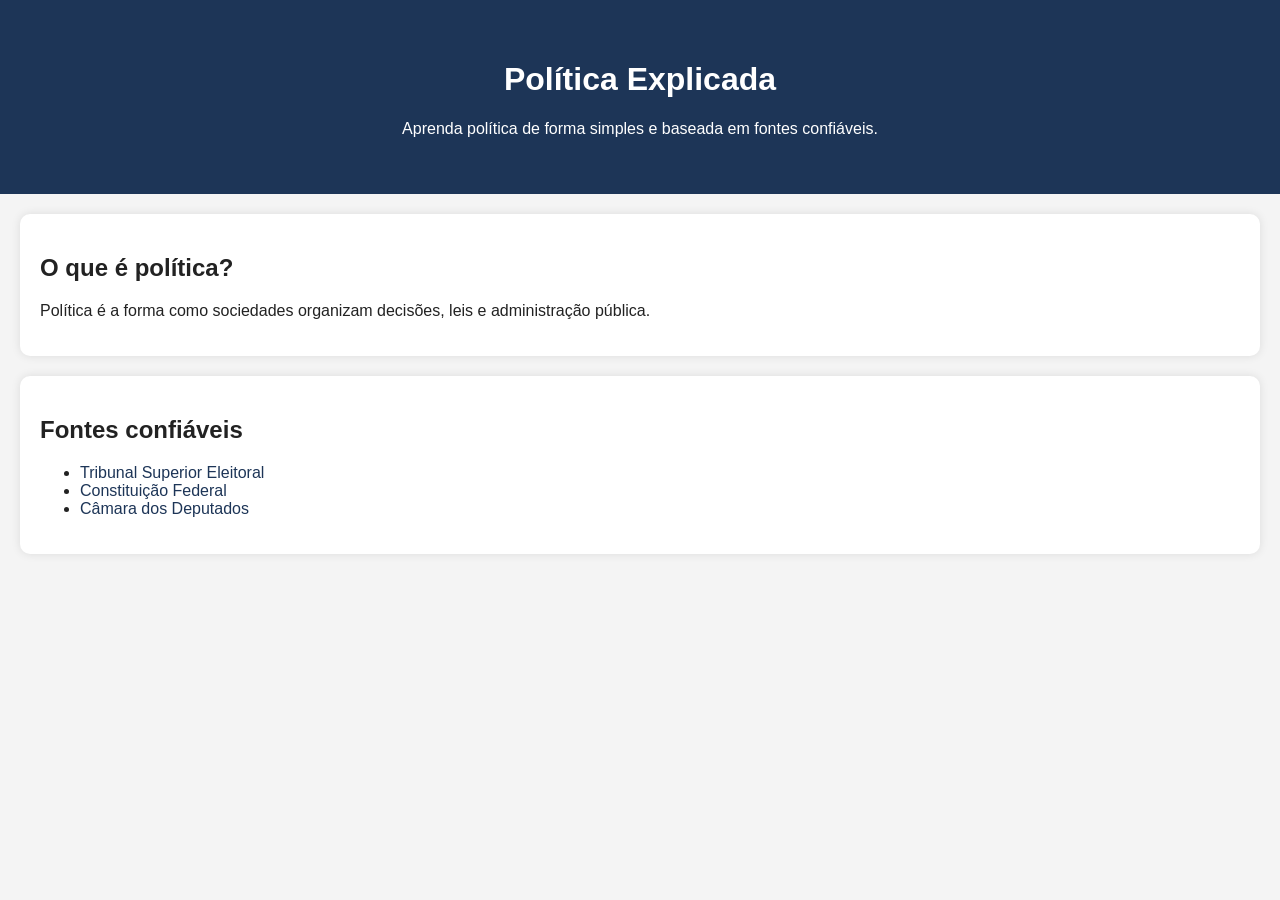
==== index.html @ c281c6ed "Primeiro site" ====
<!DOCTYPE html>
<html lang="pt-BR">
<head>
  <meta charset="UTF-8">
  <meta name="viewport" content="width=device-width, initial-scale=1.0">
  <title>Política Explicada</title>

  <link rel="stylesheet" href="style.css">
</head>
<body>

  <header>
    <h1>Política Explicada</h1>

    <p>
      Aprenda política de forma simples e baseada em fontes confiáveis.
    </p>
  </header>

  <main>

    <section class="card">
      <h2>O que é política?</h2>

      <p>
        Política é a forma como sociedades organizam decisões,
        leis e administração pública.
      </p>
    </section>

    <section class="card">
      <h2>Fontes confiáveis</h2>

      <ul>
        <li>
          <a href="https://www.tse.jus.br" target="_blank">
            Tribunal Superior Eleitoral
          </a>
        </li>

        <li>
          <a href="https://www.planalto.gov.br" target="_blank">
            Constituição Federal
          </a>
        </li>

        <li>
          <a href="https://www.camara.leg.br" target="_blank">
            Câmara dos Deputados
          </a>
        </li>
      </ul>
    </section>

  </main>

  <script src="script.js"></script>

</body>
</html>
---- style.css ----
body {
  margin: 0;
  font-family: Arial, sans-serif;
  background: #f4f4f4;
  color: #222;
}

header {
  background: #1d3557;
  color: white;
  padding: 40px;
  text-align: center;
}

main {
  padding: 20px;
}

.card {
  background: white;
  padding: 20px;
  margin-bottom: 20px;
  border-radius: 10px;
  box-shadow: 0 0 10px rgba(0,0,0,0.1);
}

a {
  color: #1d3557;
  text-decoration: none;
}

a:hover {
  text-decoration: underline;
}
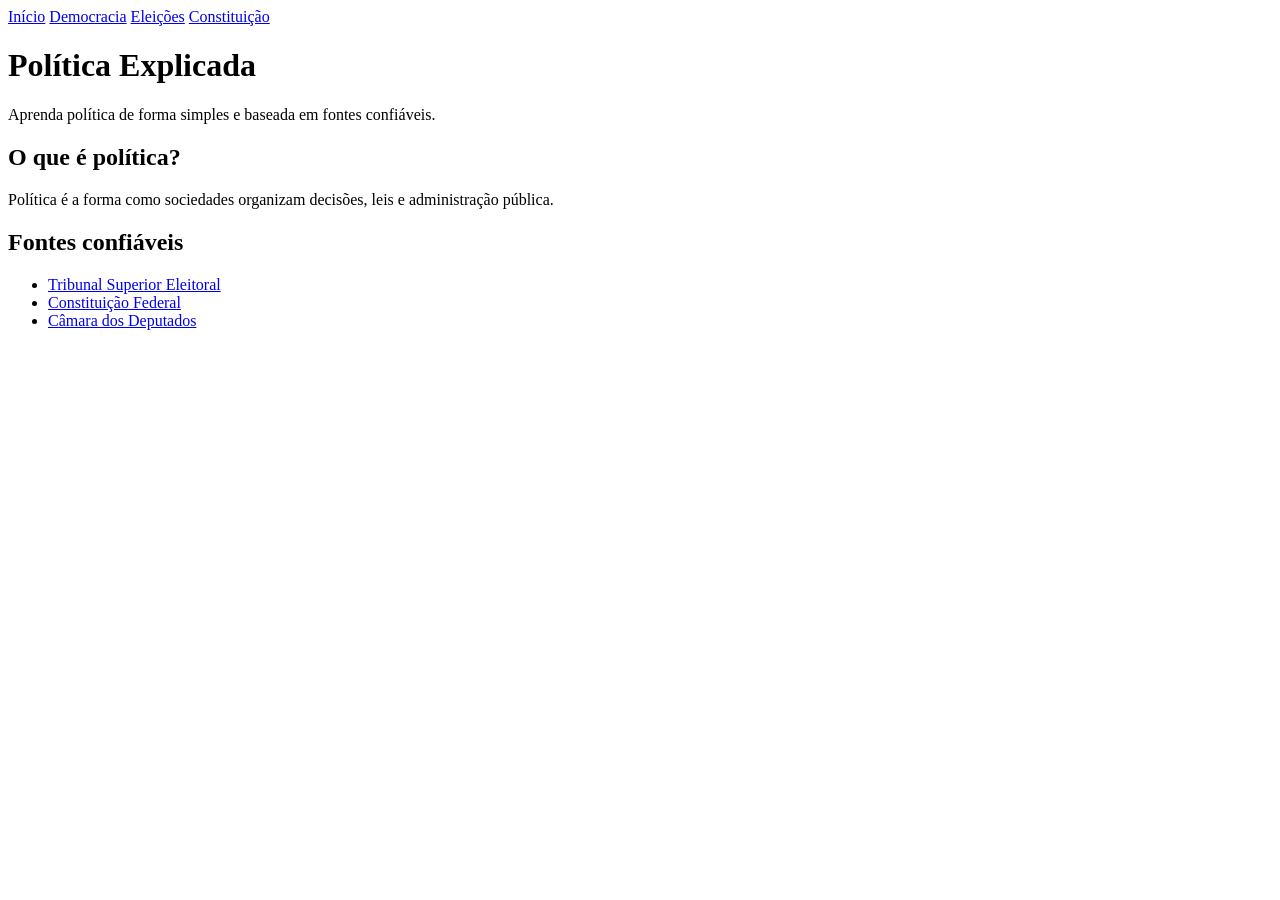
==== commit c9d1318e: "Atualizei o menu de navegação" ====
--- a/index.html
+++ b/index.html
@@ -5,9 +5,18 @@
   <meta name="viewport" content="width=device-width, initial-scale=1.0">
   <title>Política Explicada</title>
 
-  <link rel="stylesheet" href="style.css">
+  <link rel="stylesheet" href="css/style.css">
 </head>
 <body>
+  <nav>
+  <a href="index.html">Início</a>
+
+  <a href="democracia.html">Democracia</a>
+
+  <a href="eleicoes.html">Eleições</a>
+
+  <a href="constituicao.html">Constituição</a>
+</nav>
 
   <header>
     <h1>Política Explicada</h1>
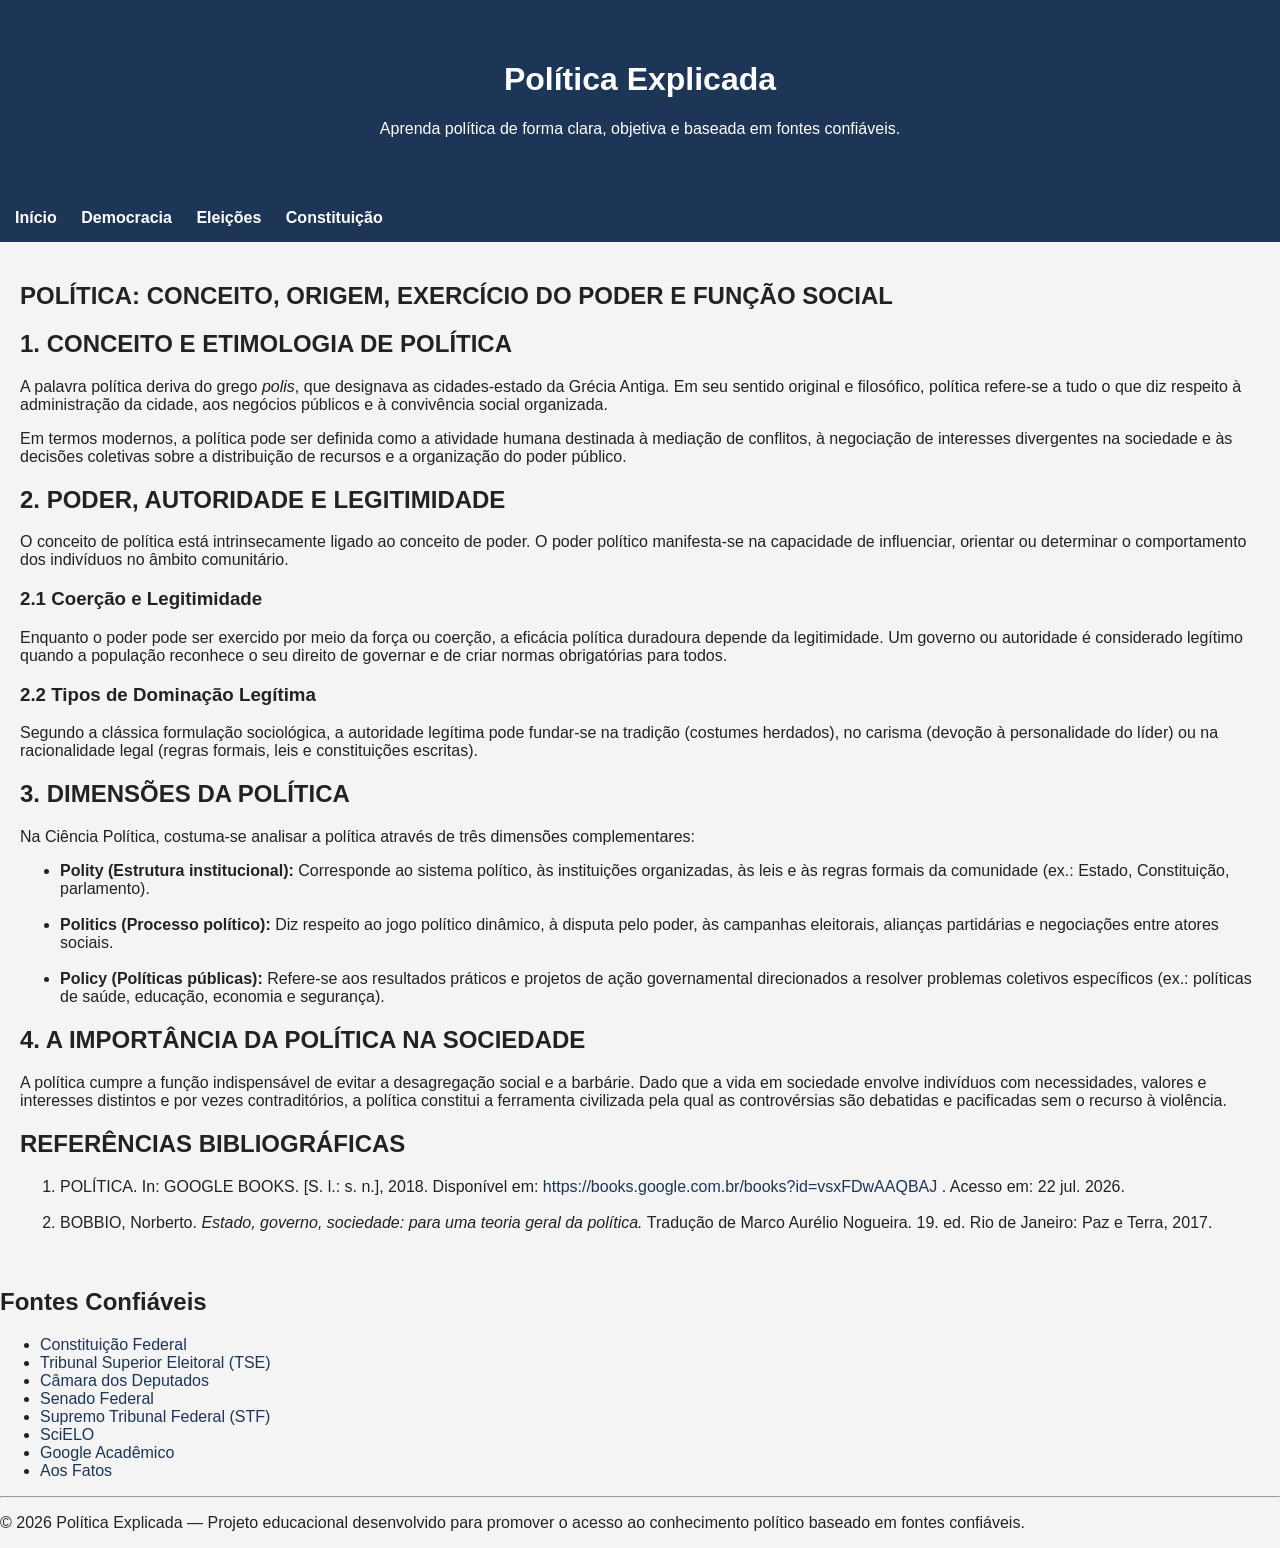
==== commit de9d7c3a: "Adiciona conteúdo das páginas democracia, eleições e constituição" ====
--- a/index.html
+++ b/index.html
@@ -1,69 +1,249 @@
 <!DOCTYPE html>
 <html lang="pt-BR">
+
 <head>
-  <meta charset="UTF-8">
-  <meta name="viewport" content="width=device-width, initial-scale=1.0">
-  <title>Política Explicada</title>
-
-  <link rel="stylesheet" href="css/style.css">
+    <meta charset="UTF-8">
+    <meta name="viewport" content="width=device-width, initial-scale=1.0">
+
+    <title>Política Explicada</title>
+
+    <link rel="stylesheet" href="css/style.css">
 </head>
+
 <body>
-  <nav>
-  <a href="index.html">Início</a>
-
-  <a href="democracia.html">Democracia</a>
-
-  <a href="eleicoes.html">Eleições</a>
-
-  <a href="constituicao.html">Constituição</a>
+
+<header>
+
+    <h1>Política Explicada</h1>
+
+    <p>
+        Aprenda política de forma clara, objetiva e baseada em fontes confiáveis.
+    </p>
+
+</header>
+
+<nav>
+
+    <a href="index.html">Início</a>
+
+    <a href="democracia.html">Democracia</a>
+
+    <a href="eleicoes.html">Eleições</a>
+
+    <a href="constituicao.html">Constituição</a>
+
 </nav>
 
-  <header>
-    <h1>Política Explicada</h1>
-
-    <p>
-      Aprenda política de forma simples e baseada em fontes confiáveis.
-    </p>
-  </header>
-
-  <main>
-
-    <section class="card">
-      <h2>O que é política?</h2>
-
-      <p>
-        Política é a forma como sociedades organizam decisões,
-        leis e administração pública.
-      </p>
+<main>
+
+<section>
+
+    <h1>POLÍTICA: CONCEITO, ORIGEM, EXERCÍCIO DO PODER E FUNÇÃO SOCIAL</h1>
+
+</section>
+
+<section>
+
+    <h2>1. CONCEITO E ETIMOLOGIA DE POLÍTICA</h2>
+
+    <p>
+        A palavra política deriva do grego <em>polis</em>, que designava as cidades-estado da Grécia
+        Antiga. Em seu sentido original e filosófico, política refere-se a tudo o que diz respeito à
+        administração da cidade, aos negócios públicos e à convivência social organizada.
+    </p>
+
+    <p>
+        Em termos modernos, a política pode ser definida como a atividade humana destinada
+        à mediação de conflitos, à negociação de interesses divergentes na sociedade e às decisões
+        coletivas sobre a distribuição de recursos e a organização do poder público.
+    </p>
+
+</section>
+
+<section>
+
+    <h2>2. PODER, AUTORIDADE E LEGITIMIDADE</h2>
+
+    <p>
+        O conceito de política está intrinsecamente ligado ao conceito de poder. O poder
+        político manifesta-se na capacidade de influenciar, orientar ou determinar o comportamento
+        dos indivíduos no âmbito comunitário.
+    </p>
+
+    <h3>2.1 Coerção e Legitimidade</h3>
+
+    <p>
+        Enquanto o poder pode ser exercido por meio da força ou coerção, a eficácia política
+        duradoura depende da legitimidade. Um governo ou autoridade é considerado legítimo
+        quando a população reconhece o seu direito de governar e de criar normas obrigatórias para
+        todos.
+    </p>
+
+    <h3>2.2 Tipos de Dominação Legítima</h3>
+
+    <p>
+        Segundo a clássica formulação sociológica, a autoridade legítima pode fundar-se na
+        tradição (costumes herdados), no carisma (devoção à personalidade do líder) ou na
+        racionalidade legal (regras formais, leis e constituições escritas).
+    </p>
+
+</section>
+
+<section>
+
+    <h2>3. DIMENSÕES DA POLÍTICA</h2>
+
+    <p>
+        Na Ciência Política, costuma-se analisar a política através de três dimensões
+        complementares:
+    </p>
+
+    <ul>
+
+        <li>
+            <strong>Polity (Estrutura institucional):</strong>
+            Corresponde ao sistema político, às instituições organizadas,
+            às leis e às regras formais da comunidade
+            (ex.: Estado, Constituição, parlamento).
+        </li>
+
+        <br>
+
+        <li>
+            <strong>Politics (Processo político):</strong>
+            Diz respeito ao jogo político dinâmico, à disputa pelo poder,
+            às campanhas eleitorais, alianças partidárias e negociações
+            entre atores sociais.
+        </li>
+
+        <br>
+
+        <li>
+            <strong>Policy (Políticas públicas):</strong>
+            Refere-se aos resultados práticos e projetos de ação
+            governamental direcionados a resolver problemas coletivos específicos
+            (ex.: políticas de saúde, educação, economia e segurança).
+        </li>
+
+    </ul>
+
+</section>
+
+<section>
+
+    <h2>4. A IMPORTÂNCIA DA POLÍTICA NA SOCIEDADE</h2>
+
+    <p>
+        A política cumpre a função indispensável de evitar a desagregação social e a barbárie.
+        Dado que a vida em sociedade envolve indivíduos com necessidades, valores e interesses
+        distintos e por vezes contraditórios, a política constitui a ferramenta civilizada pela qual as
+        controvérsias são debatidas e pacificadas sem o recurso à violência.
+    </p>
+
+</section>
+
+<section>
+
+    <h2>REFERÊNCIAS BIBLIOGRÁFICAS</h2>
+
+    <ol>
+
+        <li>
+            POLÍTICA. In: GOOGLE BOOKS. [S. l.: s. n.], 2018.
+            Disponível em:
+            <a href="https://books.google.com.br/books?id=vsxFDwAAQBAJ" target="_blank">
+                https://books.google.com.br/books?id=vsxFDwAAQBAJ
+            </a>.
+            Acesso em: 22 jul. 2026.
+        </li>
+
+        <br>
+
+        <li>
+            BOBBIO, Norberto.
+            <em>Estado, governo, sociedade: para uma teoria geral da política.</em>
+            Tradução de Marco Aurélio Nogueira.
+            19. ed.
+            Rio de Janeiro: Paz e Terra, 2017.
+        </li>
+
+    </ol>
+
+</section>
+
+</main>
+
+<footer>
+
+    <section>
+
+        <h2>Fontes Confiáveis</h2>
+
+        <ul>
+
+            <li>
+                <a href="https://www.planalto.gov.br" target="_blank">
+                    Constituição Federal
+                </a>
+            </li>
+
+            <li>
+                <a href="https://www.tse.jus.br" target="_blank">
+                    Tribunal Superior Eleitoral (TSE)
+                </a>
+            </li>
+
+            <li>
+                <a href="https://www.camara.leg.br" target="_blank">
+                    Câmara dos Deputados
+                </a>
+            </li>
+
+            <li>
+                <a href="https://www12.senado.leg.br" target="_blank">
+                    Senado Federal
+                </a>
+            </li>
+
+            <li>
+                <a href="https://www.stf.jus.br" target="_blank">
+                    Supremo Tribunal Federal (STF)
+                </a>
+            </li>
+
+            <li>
+                <a href="https://www.scielo.org" target="_blank">
+                    SciELO
+                </a>
+            </li>
+
+            <li>
+                <a href="https://scholar.google.com.br" target="_blank">
+                    Google Acadêmico
+                </a>
+            </li>
+
+            <li>
+                <a href="https://www.aosfatos.org" target="_blank">
+                    Aos Fatos
+                </a>
+            </li>
+
+        </ul>
+
     </section>
 
-    <section class="card">
-      <h2>Fontes confiáveis</h2>
-
-      <ul>
-        <li>
-          <a href="https://www.tse.jus.br" target="_blank">
-            Tribunal Superior Eleitoral
-          </a>
-        </li>
-
-        <li>
-          <a href="https://www.planalto.gov.br" target="_blank">
-            Constituição Federal
-          </a>
-        </li>
-
-        <li>
-          <a href="https://www.camara.leg.br" target="_blank">
-            Câmara dos Deputados
-          </a>
-        </li>
-      </ul>
-    </section>
-
-  </main>
-
-  <script src="script.js"></script>
+    <hr>
+
+    <p>
+        © 2026 Política Explicada — Projeto educacional desenvolvido para promover
+        o acesso ao conhecimento político baseado em fontes confiáveis.
+    </p>
+
+</footer>
+
+<script src="js/script.js"></script>
 
 </body>
+
 </html>
--- a/css/style.css
+++ b/css/style.css
@@ -0,0 +1,49 @@
+body {
+  margin: 0;
+  font-family: Arial, sans-serif;
+  background: #f4f4f4;
+  color: #222;
+}
+
+header {
+  background: #1d3557;
+  color: white;
+  padding: 40px;
+  text-align: center;
+}
+
+main {
+  padding: 20px;
+}
+
+.card {
+  background: white;
+  padding: 20px;
+  margin-bottom: 20px;
+  border-radius: 10px;
+  box-shadow: 0 0 10px rgba(0,0,0,0.1);
+}
+
+a {
+  color: #1d3557;
+  text-decoration: none;
+}
+
+a:hover {
+  text-decoration: underline;
+}
+nav {
+  background: #1d3557;
+  padding: 15px;
+}
+
+nav a {
+  color: white;
+  text-decoration: none;
+  margin-right: 20px;
+  font-weight: bold;
+}
+
+nav a:hover {
+  color: #a8dadc;
+}
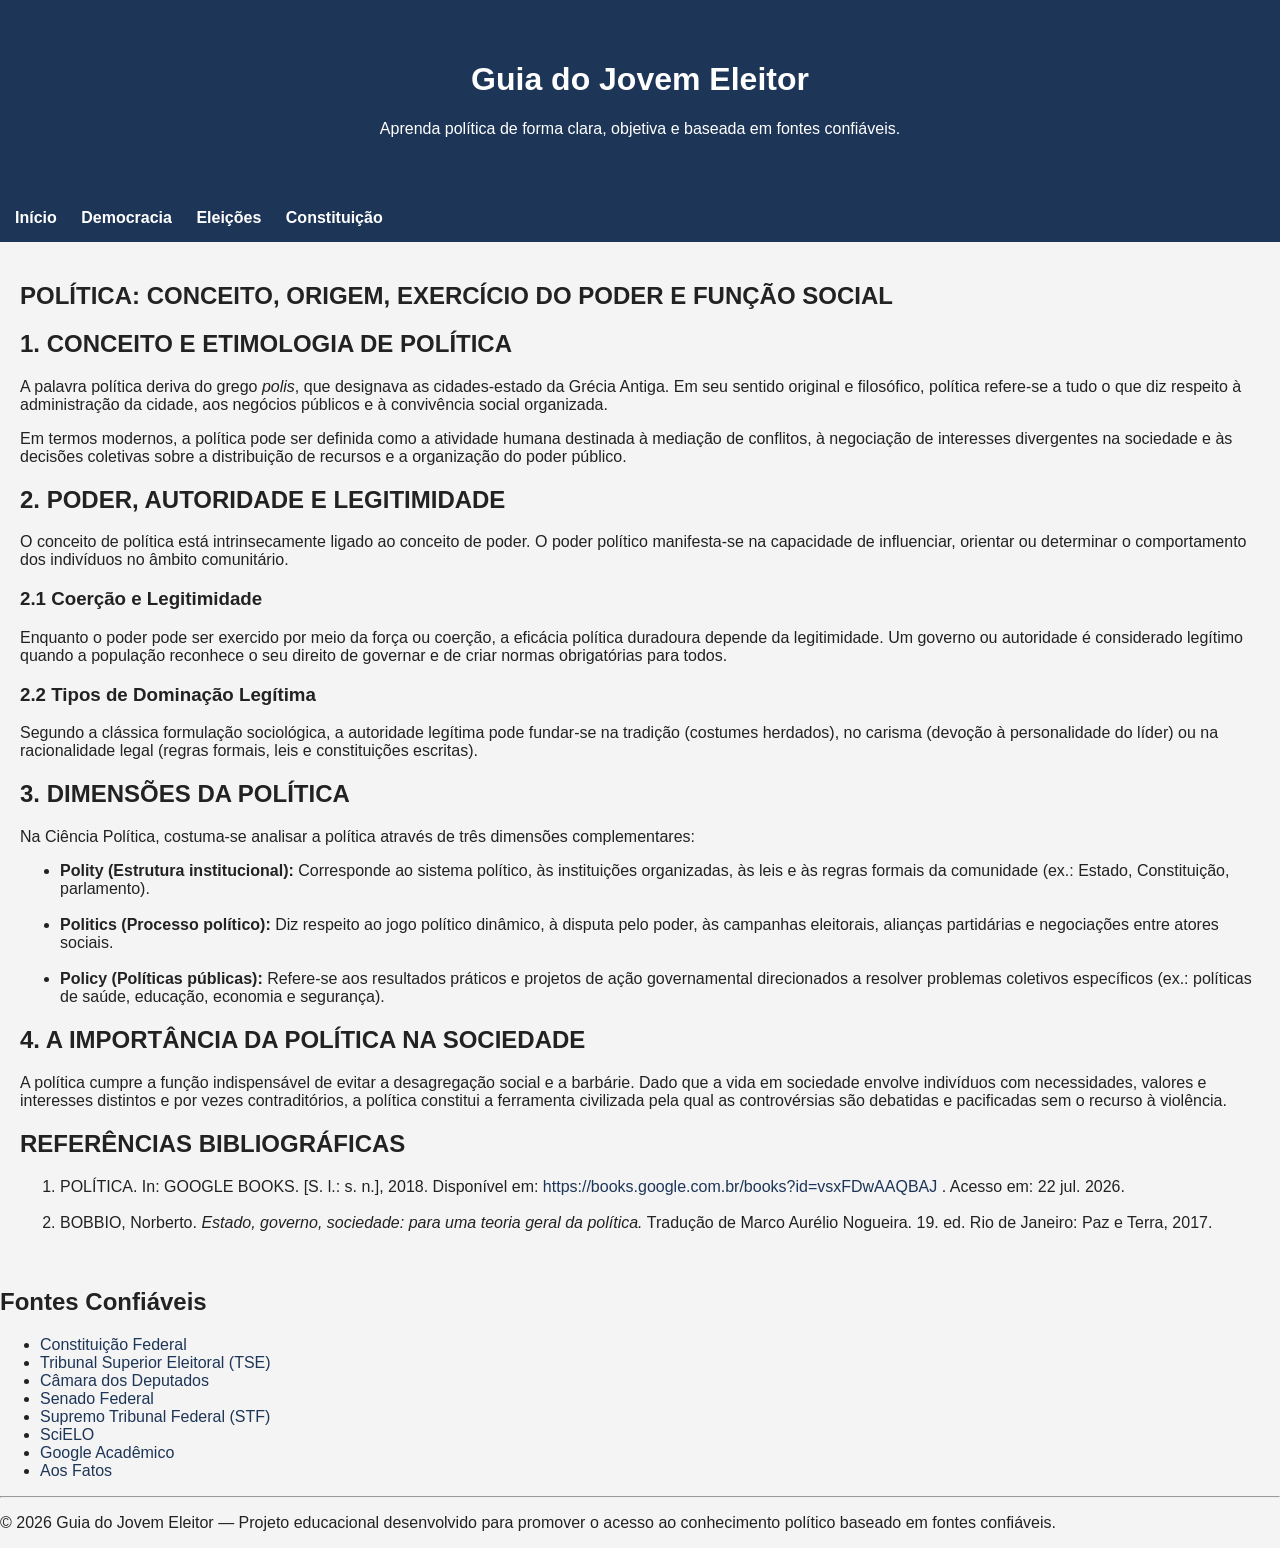
==== commit 4d842cef: "correção de nome" ====
--- a/index.html
+++ b/index.html
@@ -5,7 +5,7 @@
     <meta charset="UTF-8">
     <meta name="viewport" content="width=device-width, initial-scale=1.0">
 
-    <title>Política Explicada</title>
+    <title>Guia do Jovem Eleitor</title>
 
     <link rel="stylesheet" href="css/style.css">
 </head>
@@ -14,7 +14,7 @@
 
 <header>
 
-    <h1>Política Explicada</h1>
+    <h1>Guia do Jovem Eleitor</h1>
 
     <p>
         Aprenda política de forma clara, objetiva e baseada em fontes confiáveis.
@@ -236,7 +236,7 @@
     <hr>
 
     <p>
-        © 2026 Política Explicada — Projeto educacional desenvolvido para promover
+        © 2026 Guia do Jovem Eleitor — Projeto educacional desenvolvido para promover
         o acesso ao conhecimento político baseado em fontes confiáveis.
     </p>
 
